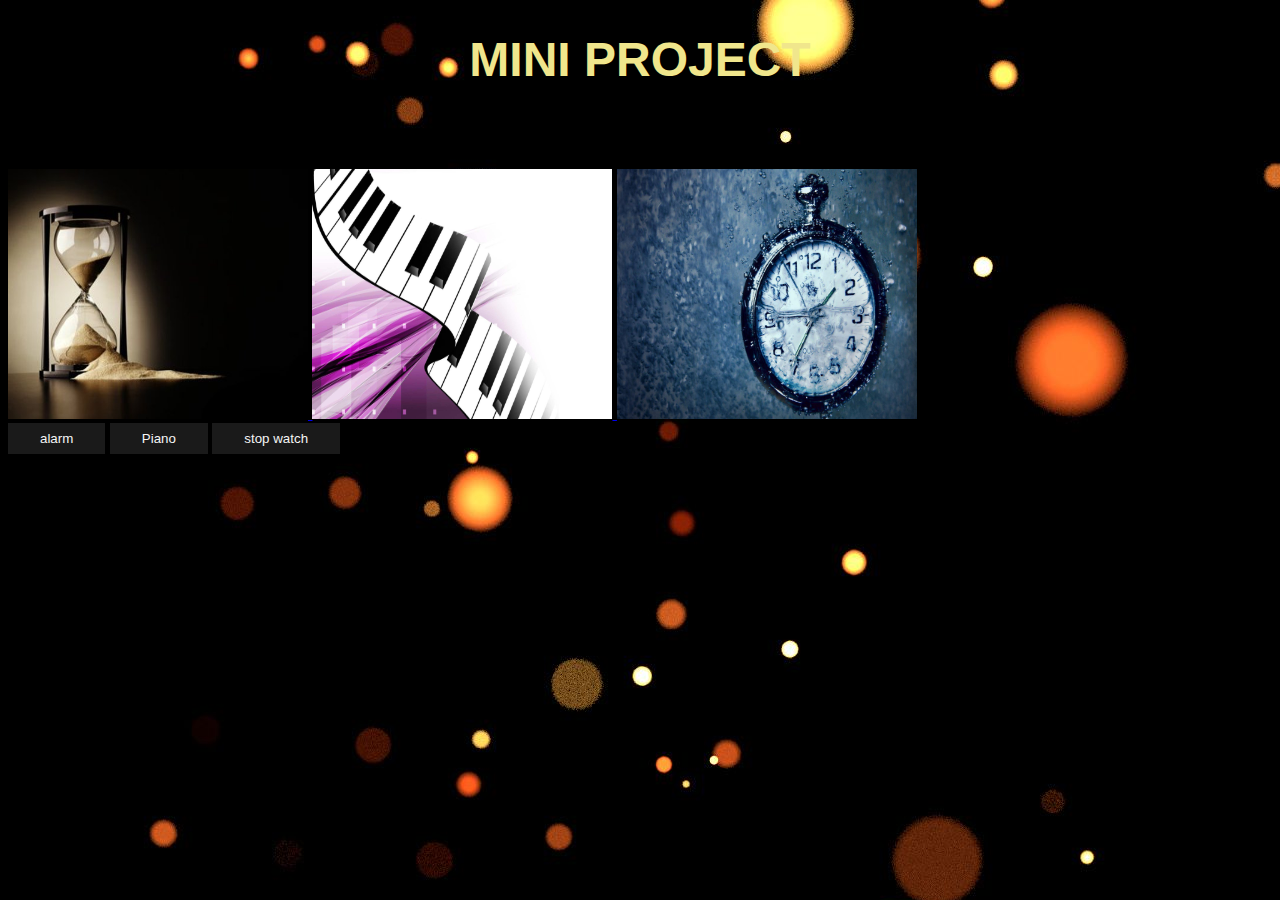
==== index.html @ 8b9037c2 "Update index.html" ====
<!DOCTYPE html>
<html lang="en">
<head>
    <meta charset="UTF-8">
    <meta http-equiv="X-UA-Compatible" content="IE=edge">
    <meta name="viewport" content="width=device-width, initial-scale=1.0">
    <link rel="stylesheet" href="main.css" class="style css">
    <title>MY MINIPROJECTt</title>
</head>
<body>
    <div class="banner">
        <div class="contents">
                <div class="banner__title">
                <h1 style="text-align: center;">MINI PROJECT</h1>
                </div>
            <div class="banner__buttons">
               
            </div>
            <div class="banner__description">
            </div>
        </div>
        <div class="fade__effect">
                
        </div>
    </div>

    <div id="main">
        <a href="./alarm/clock.html" class="alarm">
               <img src="sandclock.jpg" alt="" class="img">
        </a>
        <a href="./piano/piano.html" class="piano">
        <img src="music.jpg" alt="" class="img">
        </a>
        <a href="./stopwatch.html" class="stopwatch"> 
        <img src="watch.jpg" alt="" class="img">
        </a>
    </div>
        <div id="btn">
        <button class="banner__button">alarm</button> 
        <button class="banner__button">Piano</button>
        <button class="banner__button">stop watch</button>
    </div>
    <footer class="footer">


    </footer>
</body>
</html>
---- main.css ----
S
*{
    margin: 15px;
    padding: 0;
    box-sizing: border-box;
}
body{
    background-color:#111;
    color:khaki;
    font-family:-apple-system, BlinkMacSystemFont, 'Segoe UI', Roboto, Oxygen, Ubuntu, Cantarell, 'Open Sans', 'Helvetica Neue', sans-serif;
    background-image: url('dot.jpg');
}
main{
    margin-right: 1500px;
}
.img{
    align-items: center;
    width: 300px;
    height: 250px;
    transition: transform 450ms;
    cursor:pointer;

}
.img::-webkit-scrollbar{
    display: none;
}

.main{
    margin-left: 20px;
    margin-bottom: 15px;
}
.img:hover{
    transform: scale(1.07);
}
.img:hover{
    transform: scale(1.08);
}
.h1{
    color: whitesmoke;
    font-family: Verdana, Geneva, Tahoma, sans-serif;
    align-items: center;
}
.header,.footer{
    background-color: grey;
}
.banner__title{
    font-size: 1.5rem;
    padding-bottom: 20px;

}
.banner__title>h1{
    font-weight: 700;
}

.banner__button{
    padding: 0.5rem 2rem 0.5rem 2rem;
    background-color: rgba(51,51,51,.5);
    border:none;
    outline:none;
    transition:1s all;
    color:whitesmoke
}
.banner__button:hover{
    background-color: #e6e4e4;
    color:black;
    cursor:pointer;
}

.banner__description{
    width: 250px;
    padding-top: 30px;
}

.banner_description>p{
    font-size:.9rem;
    line-height: 1.2;
}
.btn{
    border-spacing: 50%;
    border-collapse: 15;
}
main{
    border-spacing: 50%;
    border-collapse: 15;
}
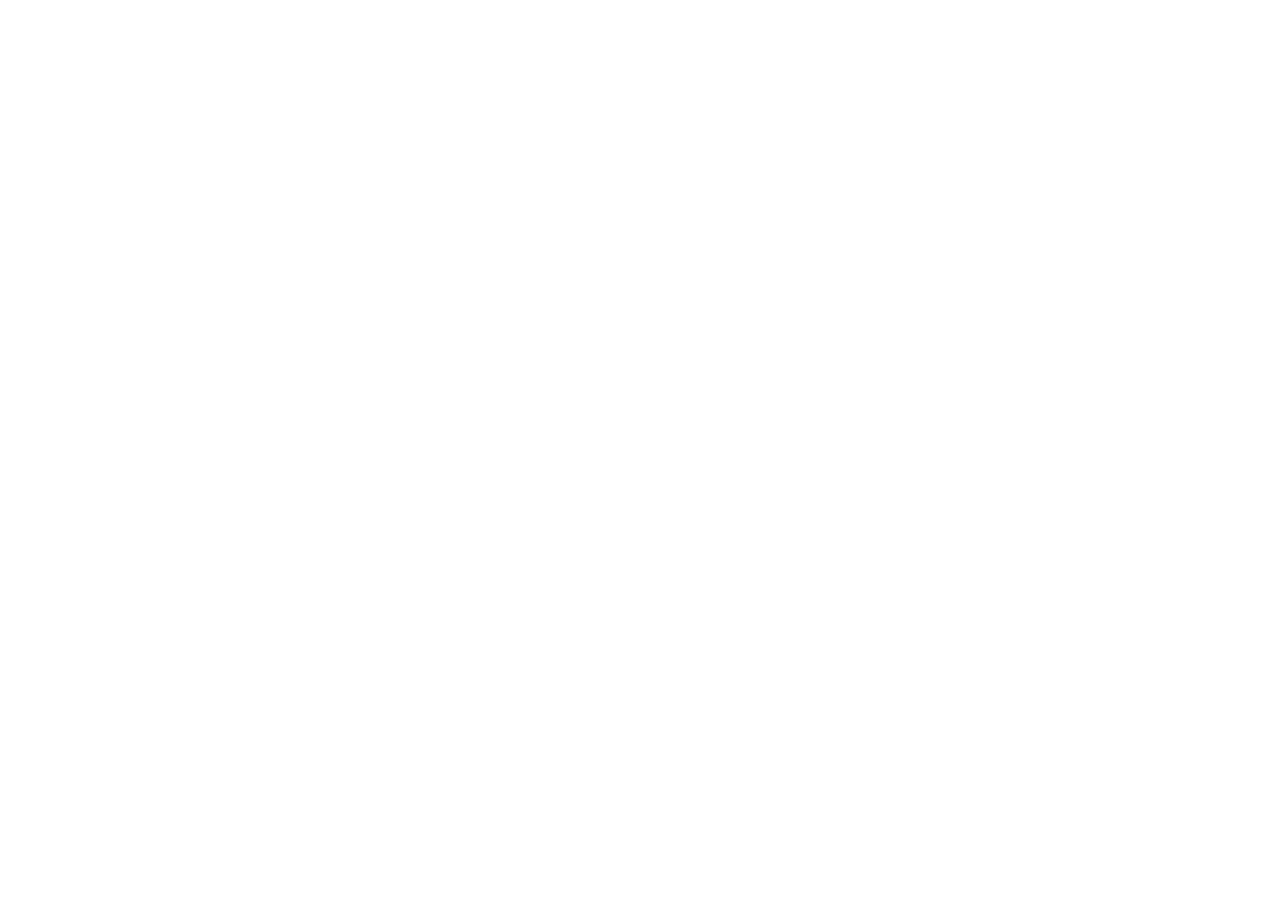
==== commit a2c991e6: "Update index.html" ====
--- a/index.html
+++ b/index.html
@@ -1,6 +1,14 @@
 <!DOCTYPE html>
 <html lang="en">
 <head>
+    <style>
+        h1 {
+            text-align: center;
+           }
+        div{
+            text-align:center;
+        }
+            
     <meta charset="UTF-8">
     <meta http-equiv="X-UA-Compatible" content="IE=edge">
     <meta name="viewport" content="width=device-width, initial-scale=1.0">
@@ -36,9 +44,9 @@
         </a>
     </div>
         <div id="btn">
-        <button class="banner__button">alarm</button> 
-        <button class="banner__button">Piano</button>
-        <button class="banner__button">stop watch</button>
+        <button class="banner__button"> <a href="./alarm/clock.html" class="alarm">alarm</button> 
+        <button class="banner__button"> <a href="./piano/piano.html" class="piano">Piano</button>
+        <button class="banner__button">   <a href="./stopwatch.html" class="stopwatch">stop watch</button>
     </div>
     <footer class="footer">
 
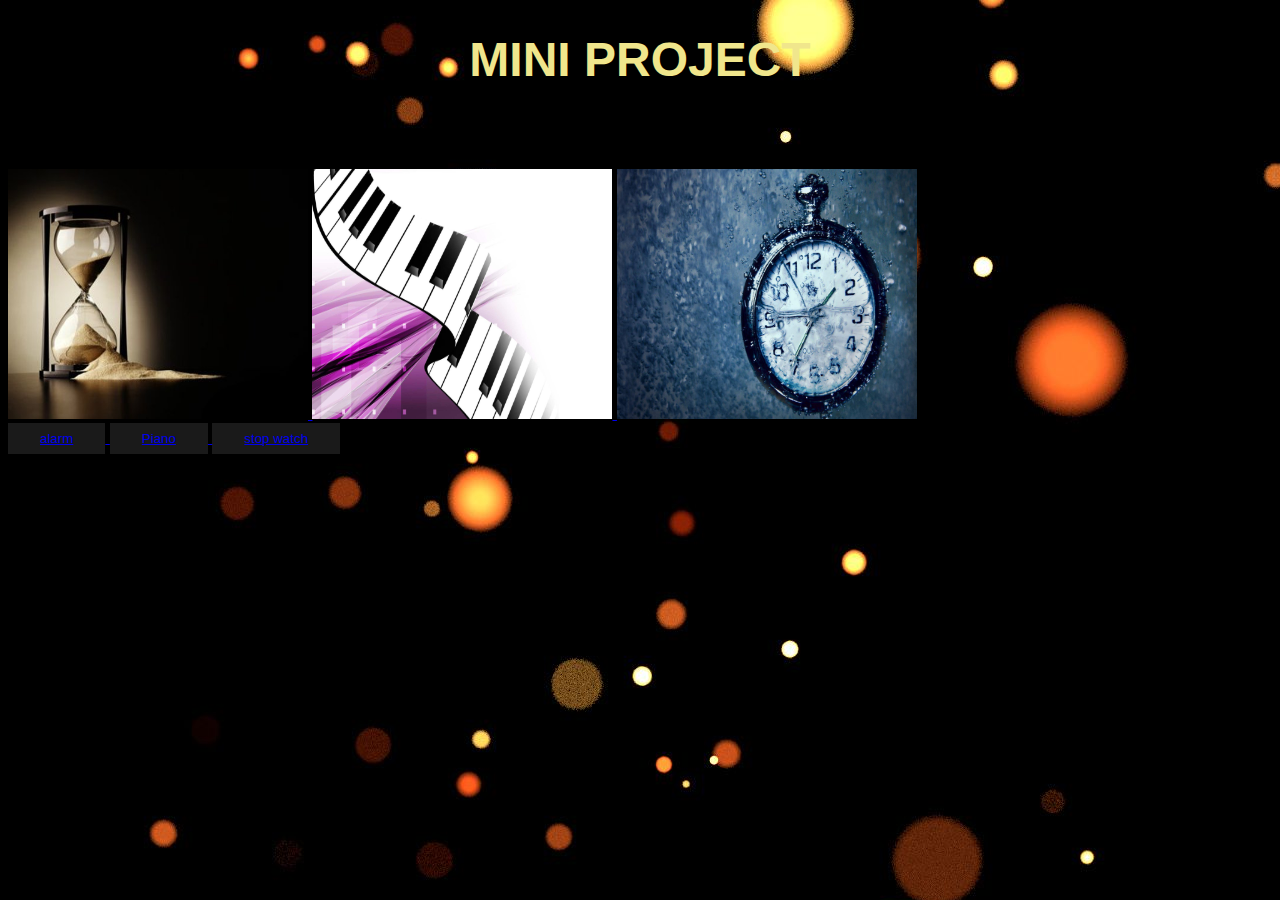
==== commit 110b8faf: "Update index.html" ====
--- a/index.html
+++ b/index.html
@@ -1,13 +1,6 @@
 <!DOCTYPE html>
 <html lang="en">
 <head>
-    <style>
-        h1 {
-            text-align: center;
-           }
-        div{
-            text-align:center;
-        }
             
     <meta charset="UTF-8">
     <meta http-equiv="X-UA-Compatible" content="IE=edge">
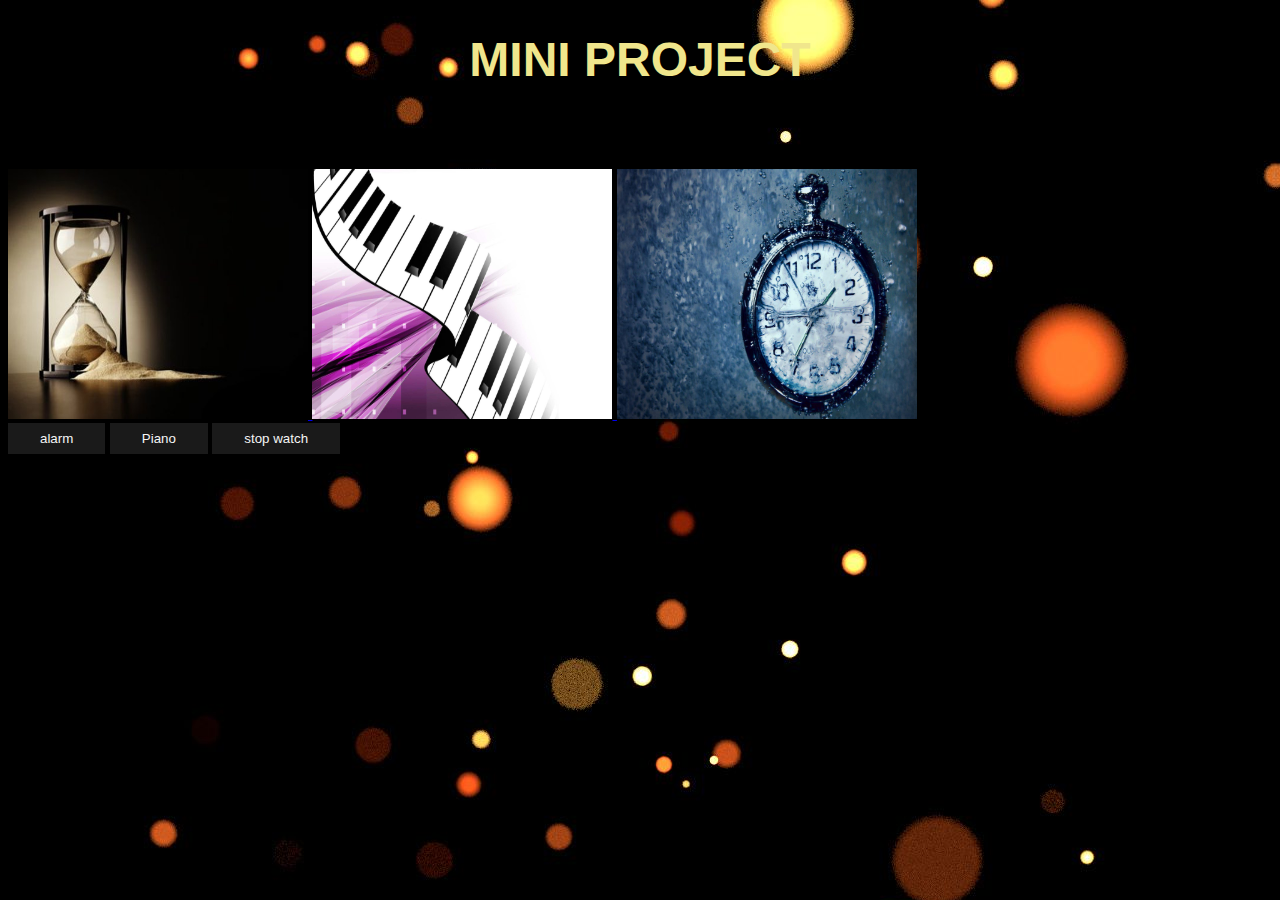
==== commit 6d530120: "Update index.html" ====
--- a/index.html
+++ b/index.html
@@ -37,9 +37,9 @@
         </a>
     </div>
         <div id="btn">
-        <button class="banner__button"> <a href="./alarm/clock.html" class="alarm">alarm</button> 
-        <button class="banner__button"> <a href="./piano/piano.html" class="piano">Piano</button>
-        <button class="banner__button">   <a href="./stopwatch.html" class="stopwatch">stop watch</button>
+        <button class="banner__button">alarm</button> 
+        <button class="banner__button">Piano</button>
+        <button class="banner__button">stop watch</button>
     </div>
     <footer class="footer">
 
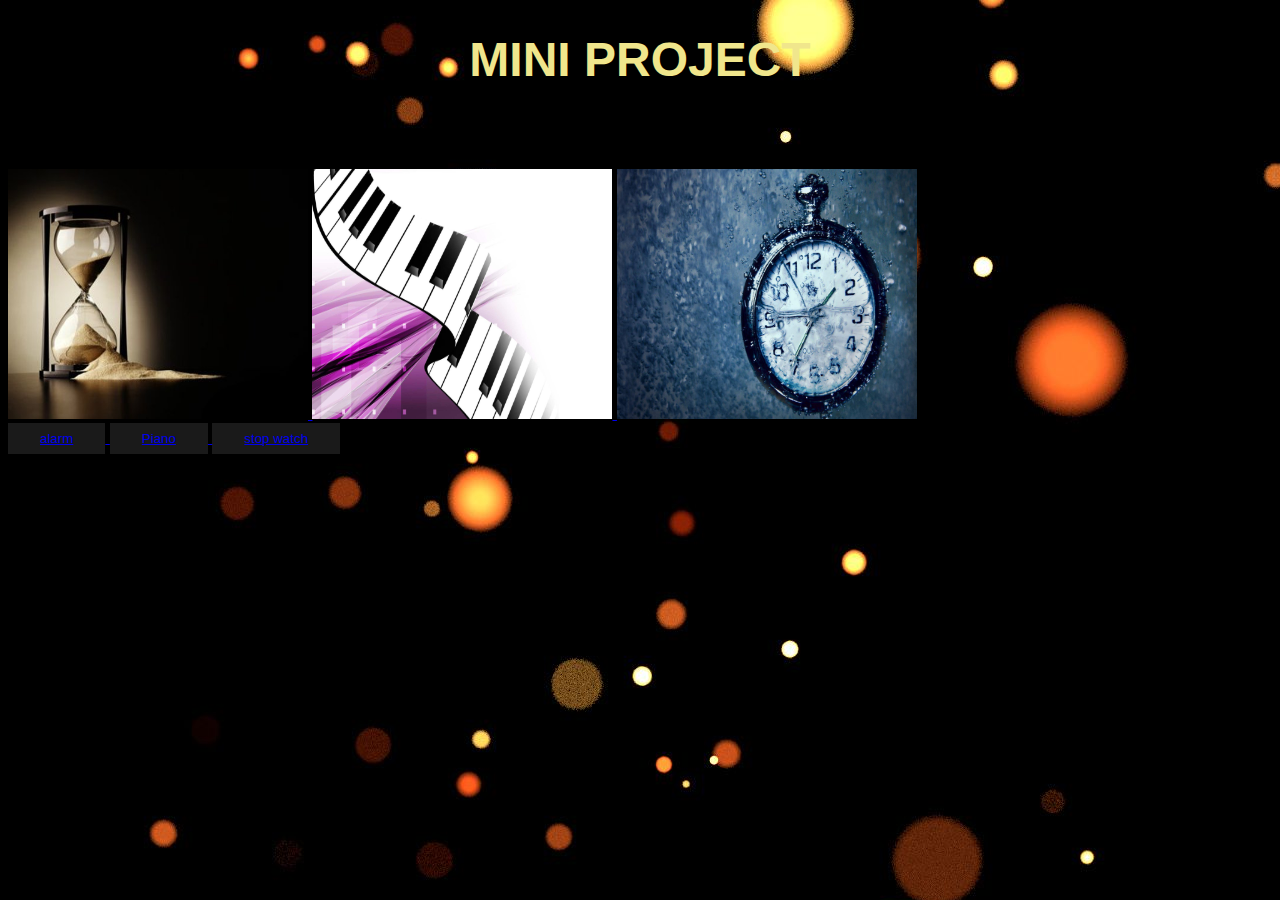
==== commit 67778ee7: "Update index.html" ====
--- a/index.html
+++ b/index.html
@@ -37,9 +37,9 @@
         </a>
     </div>
         <div id="btn">
-        <button class="banner__button">alarm</button> 
-        <button class="banner__button">Piano</button>
-        <button class="banner__button">stop watch</button>
+        <button class="banner__button"><a href="./alarm/clock.html" class="alarm">alarm</button> 
+        <button class="banner__button"><a href="./piano/piano.html" class="piano">Piano</button>
+        <button class="banner__button"><a href="./stopwatch.html" class="stopwatch"> stop watch</button>
     </div>
     <footer class="footer">
 
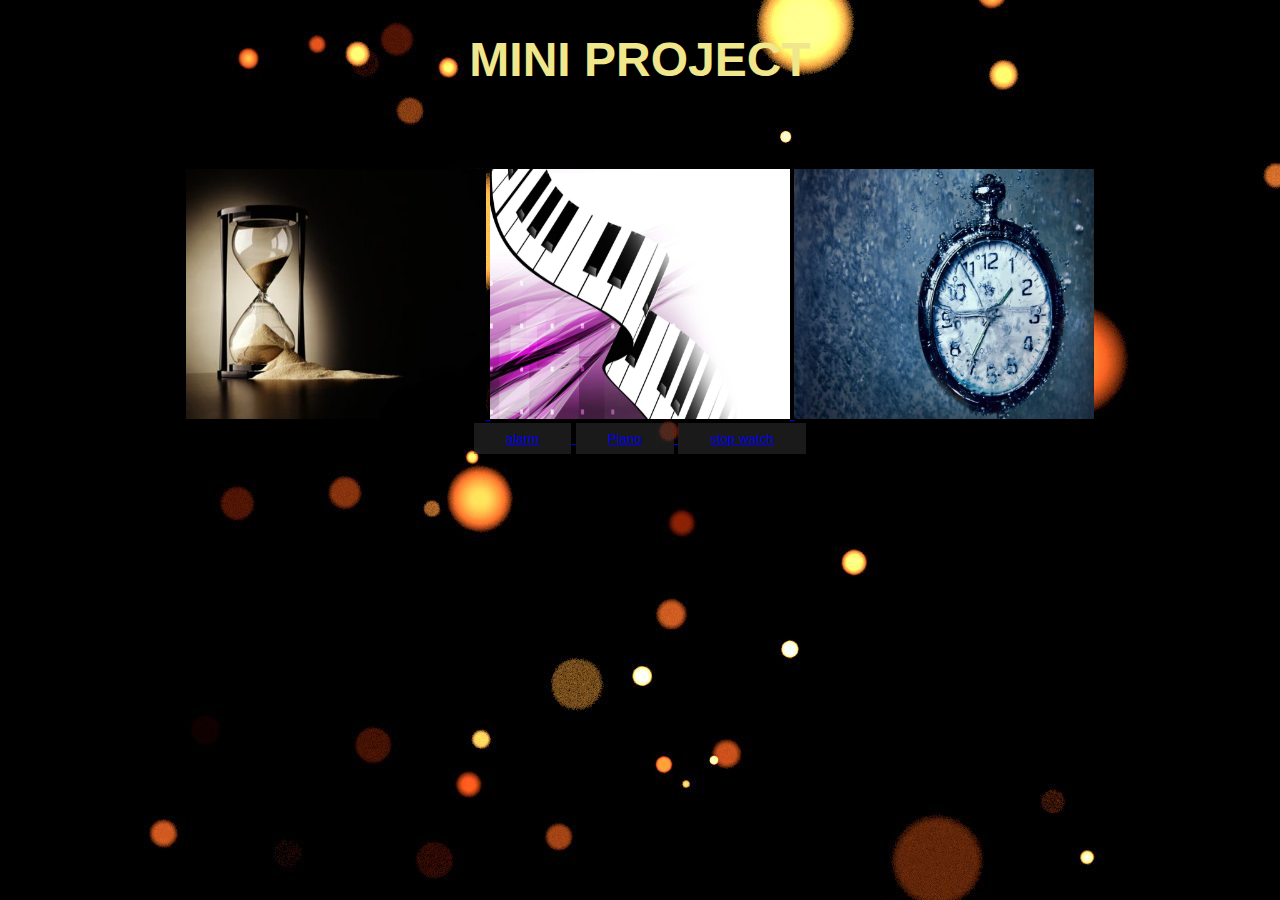
==== commit c00ed605: "Update index.html" ====
--- a/index.html
+++ b/index.html
@@ -1,7 +1,14 @@
 <!DOCTYPE html>
 <html lang="en">
 <head>
-            
+     <style>
+            h1{
+              text-alig: center;
+                }
+             div{
+                 text-align: center;
+                 }
+            </style>
     <meta charset="UTF-8">
     <meta http-equiv="X-UA-Compatible" content="IE=edge">
     <meta name="viewport" content="width=device-width, initial-scale=1.0">
